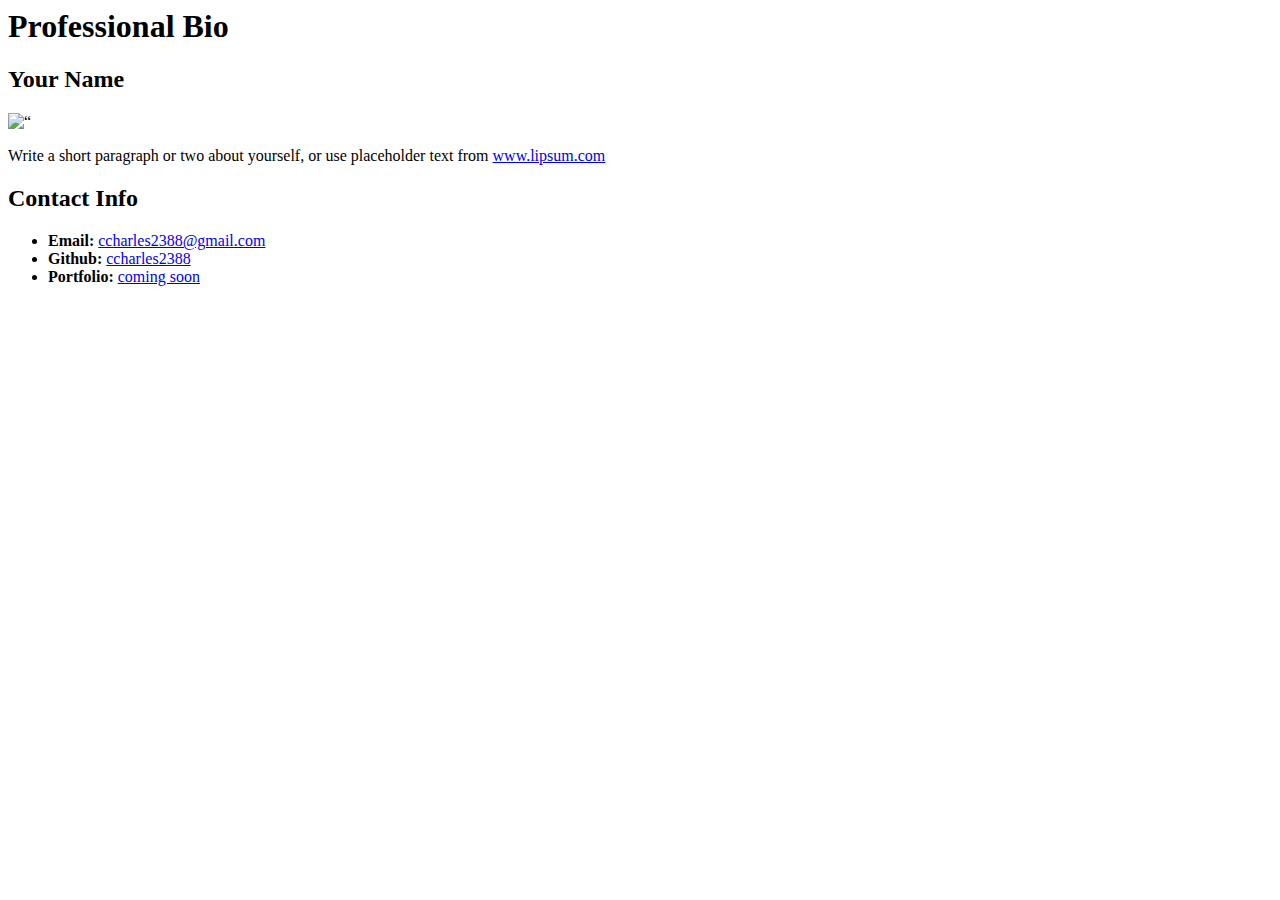
==== index.html @ c896bf30 "intial upload" ====
<html lang="en">

<head>
    <meta charset="UTF-8">
    <meta name="viewport" content="width=device-width, initial-scale=1.0">
    <link rel=“stylesheet” href=“https://maxcdn.bootstrapcdn.com/bootstrap/4.0.0/css/bootstrap.min.css“> <link
        rel="stylesheet" href="style.css">
    <meta http-equiv="X-UA-Compatible" content="ie=edge">
    <meta name=“viewport” content=“width=device-width, initial-scale=1">
    <title>Curtis Charles</title>
</head>

<body>
    <header>
        <h1>Professional Bio</h1>
    </header>
    <div class=“container”>
        <section id=“main-bio”>
            <h2>Your Name</h2>
            <img id=“bio-image” src=“https://placehold.it/200x200(781 B) https://placehold.it/200x200 ” alt=“ Curtis Charles”>
            <p>Write a short paragraph or two about yourself, or use placeholder text from <a
                    href=“http://www.lipsum.com/“>www.lipsum.com </a> </p> </section> <section id=“contact-info”>
                    <h2>Contact Info</h2>
                    <ul>
                        <li><strong>Email:</strong> <a href=“#”>ccharles2388@gmail.com</a></li>
                        <li><strong>Github:</strong> <a href=“#”>ccharles2388</a></li>
                        <li><strong>Portfolio:</strong> <a href=“#”>coming soon</a></li>
                    </ul>
        </section>
    </div>


</body>
<script src=“https://maxcdn.bootstrapcdn.com/bootstrap/4.0.0/js/bootstrap.min.js”> </script> <script
    src=“https://maxcdn.bootstrapcdn.com/bootstrap/4.0.0/js/bootstrap.min.js”> </script> </html>
---- style.css ----
.container {
    color: red;
}
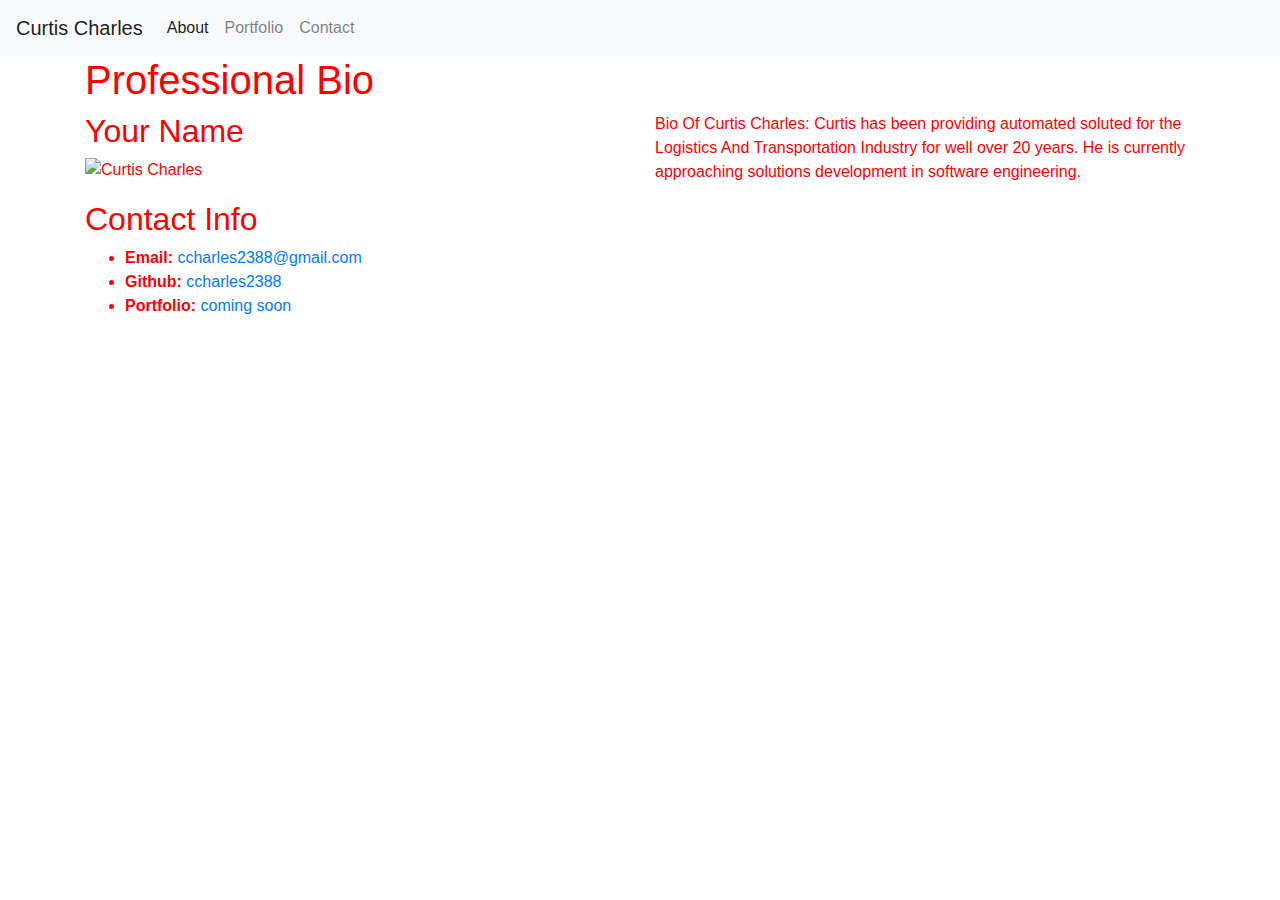
==== commit f0935995: "index.htmlhtml update" ====
--- a/index.html
+++ b/index.html
@@ -3,33 +3,64 @@
 <head>
     <meta charset="UTF-8">
     <meta name="viewport" content="width=device-width, initial-scale=1.0">
-    <link rel=“stylesheet” href=“https://maxcdn.bootstrapcdn.com/bootstrap/4.0.0/css/bootstrap.min.css“> <link
-        rel="stylesheet" href="style.css">
+    <link rel="stylesheet" href="https://maxcdn.bootstrapcdn.com/bootstrap/4.3.1/css/bootstrap.min.css">
+    <link rel="stylesheet" href="style.css">
     <meta http-equiv="X-UA-Compatible" content="ie=edge">
-    <meta name=“viewport” content=“width=device-width, initial-scale=1">
     <title>Curtis Charles</title>
 </head>
 
 <body>
-    <header>
-        <h1>Professional Bio</h1>
-    </header>
-    <div class=“container”>
-        <section id=“main-bio”>
-            <h2>Your Name</h2>
-            <img id=“bio-image” src=“https://placehold.it/200x200(781 B) https://placehold.it/200x200 ” alt=“ Curtis Charles”>
-            <p>Write a short paragraph or two about yourself, or use placeholder text from <a
-                    href=“http://www.lipsum.com/“>www.lipsum.com </a> </p> </section> <section id=“contact-info”>
+    <nav class="navbar navbar-expand-lg navbar-light bg-light">
+        <a class="navbar-brand" href="#">Curtis Charles</a>
+        <button class="navbar-toggler" type="button" data-toggle="collapse" data-target="#navbarNavAltMarkup"
+            aria-controls="navbarNavAltMarkup" aria-expanded="false" aria-label="Toggle navigation">
+            <span class="navbar-toggler-icon"></span>
+        </button>
+        <div class="collapse navbar-collapse" id="navbarNavAltMarkup">
+            <div class="navbar-nav">
+                <a class="nav-item nav-link active" href="index.html">About <span class="sr-only">(current)</span></a>
+                <a class="nav-item nav-link" href="portfolio.html">Portfolio</a>
+                <a class="nav-item nav-link" href="contact.html">Contact</a>
+
+            </div>
+        </div>
+    </nav>
+
+    <div class="container">
+        <div class="row top">
+            <div class='col'>
+                <header>
+                    <h1>Professional Bio</h1>
+                </header>
+            </div>
+        </div>
+        <div class="row">
+            <div class='col'>
+          
+                    <h2>Your Name</h2>
+                    <img id="bio-image" src="https://placehold.it/200x200" alt="Curtis Charles">
+            </div>
+            <div class='col'>
+                    <p>Bio Of Curtis Charles: Curtis has been providing automated soluted for the Logistics And Transportation Industry for well over 20 years. He is currently approaching solutions development in software engineering.  </p>
+            </div>
+        </div>
+        <div class="row">
+            <div class='col'>
+                <section id="contact-info">
                     <h2>Contact Info</h2>
                     <ul>
-                        <li><strong>Email:</strong> <a href=“#”>ccharles2388@gmail.com</a></li>
-                        <li><strong>Github:</strong> <a href=“#”>ccharles2388</a></li>
-                        <li><strong>Portfolio:</strong> <a href=“#”>coming soon</a></li>
+                        <li><strong>Email:</strong> <a href="#">ccharles2388@gmail.com</a></li>
+                        <li><strong>Github:</strong> <a href="#">ccharles2388</a></li>
+                        <li><strong>Portfolio:</strong> <a href="#">coming soon</a></li>
                     </ul>
-        </section>
+                </section>
+            </div>
+        </div>
+
     </div>
 
 
 </body>
-<script src=“https://maxcdn.bootstrapcdn.com/bootstrap/4.0.0/js/bootstrap.min.js”> </script> <script
-    src=“https://maxcdn.bootstrapcdn.com/bootstrap/4.0.0/js/bootstrap.min.js”> </script> </html>+<script src="https://maxcdn.bootstrapcdn.com/bootstrap/4.3.1/js/bootstrap.min.js"> </script>
+
+</html>--- a/style.css
+++ b/style.css
@@ -1,3 +1,9 @@
 .container {
     color: red;
+}
+.main-bio {
+
+}
+.contact-info{
+    
 }